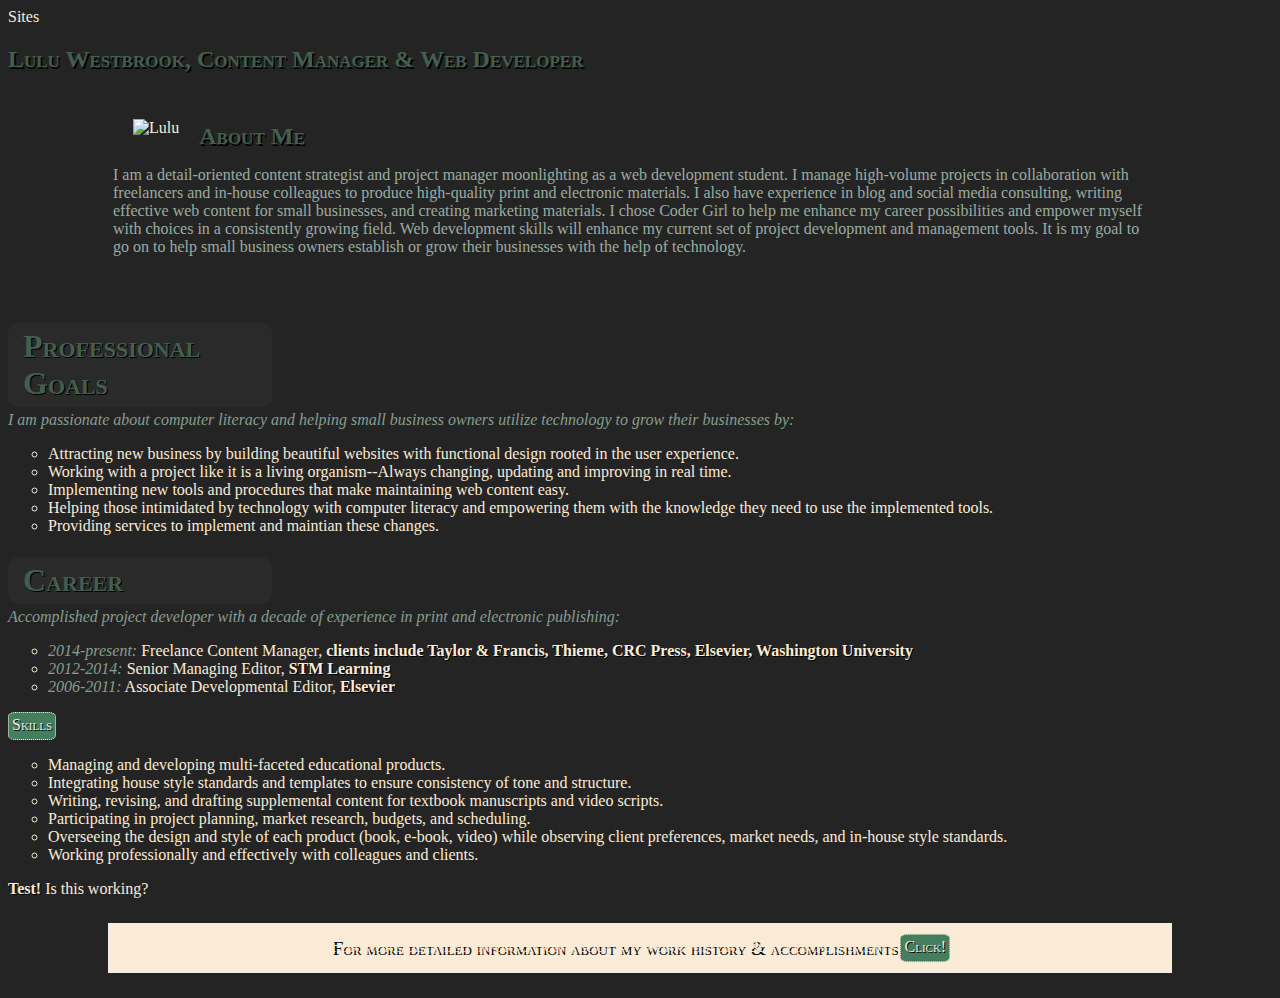
==== resume.html @ 4ade1965 "Trying to fix bootstrap. Adding tests. Still not working properly." ====
<!--Your mission is to create a resume page that tells the story of 
    your professional journey to-date, and where you want to go as a coder.-->

    <!DOCTYPE html>
    <html>
    <head>
        <link rel="stylesheet" type="text/css" href="styles.css">

        <!--bootstrap links start here-->
        <meta charset="utf-8">
        <meta name="viewport" content="width=device-width, initial-scale=1">
        <link rel="stylesheet" href="css/bootstrap.css">
        <link rel="stylesheet" href=js/bootstrap.bundle.gitjs">
       

    </head>
    
    <!--This is a test to see if bootstrap is working-->
    <nav class="navbar navbar-light bg-light"
        <a href="#" class="navbar-brand">Sites</a>
    </nav>
    
    <body>
        <div>
        <header>
            <h2>Lulu Westbrook, Content Manager & Web Developer</h2>
        </header>
            </div>
    
        <div class="container" style="margin-top: 20px";>
            <article>
                <div>
                <figure>
                        <img src="https://farm8.staticflickr.com/7922/33253492018_a85384cbbb_z.jpg" width="125" height="125" alt="Lulu">
                </div>
                
                <div> 
                        <h2>About Me</h2>   
                            <p id="aboutme">I am a detail-oriented content strategist and project manager moonlighting as a web development student. I manage high-volume projects in collaboration with freelancers and in-house colleagues to produce high-quality print and electronic materials. I also have experience in blog and social media consulting, writing effective web content for small businesses, and creating marketing materials. I chose Coder Girl to help me enhance my career possibilities and empower myself with choices in a consistently growing field. Web development skills will enhance my current set of project development and management tools. It is my goal to go on to help small business owners establish or grow their businesses with the help of technology.</p>
               
                        </div>
                    </article>
        
                 <main>
                
          
               <div>
                    <h1>Professional Goals</h1>
                <p><em class="emphasis">I am passionate about computer literacy and helping small business owners utilize technology to grow their businesses by:</em></p>
               
                    <ul>
                        <li>Attracting new business by building beautiful websites with functional design rooted in the user experience.</li>
                        <li>Working with a project like it is a living organism--Always changing, updating and improving in real time.</li>
                        <li>Implementing new tools and procedures that make maintaining web content easy.</li>
                        <li>Helping those intimidated by technology with computer literacy and empowering them with the knowledge they need to use the implemented tools.</li>
                        <li>Providing services to implement and maintian these changes.</li>
                    </ul>
                </div>

            
            <div>
                    <h1>Career</h1>
                    <p><em class="emphasis">Accomplished project developer with a decade of experience in print and electronic publishing:</em></p>
                        <ul>
                            <li><em class="emphasis">2014-present:</em> Freelance Content Manager, <strong>clients include Taylor & Francis, Thieme, CRC Press, Elsevier, Washington University</strong></li>
                            <li><em class="emphasis">2012-2014:</em> Senior Managing Editor, <strong>STM Learning</strong></li>
                            <li><em class="emphasis">2006-2011:</em> Associate Developmental Editor, <strong>Elsevier</strong></li>
                        </ul>
            </div>
    
    <!--Attempting bootstrap here-->
            <div class="container">        
                <button type="button" class="btn btn-default" data-toggle="collapse" data-target="#demo"> Skills </button>
                <div id="demo" class="collapse">
                    <ul>
                            <li>Managing and developing multi-faceted educational products.</li>
                            <li>Integrating house style standards and templates to ensure consistency of tone and structure.</li>
                            <li>Writing, revising, and drafting supplemental content for textbook manuscripts and video scripts.</li>
                            <li>Participating in project planning, market research, budgets, and scheduling.</li>
                            <li>Overseeing the design and style of each product (book, e-book, video) while observing client preferences, market needs, and in-house style standards.</li>
                            <li>Working professionally and effectively with colleagues and clients.</li>
                    </ul>
                </div>
            </div>
        
        </main>

        <div class= "container">
            <div class="alert-success">
                <strong>Test!</strong> Is this working?
            </div>
        </div>
       
        <div>
            <footer>For more detailed information about my work history & accomplishments
                <button onclick="window.location.href= 'https://www.linkedin.com/in/lindsay-lulu-westbrook-02623810/';">Click!</button>
            </footer>
        </div>
    
    </body>
    </html>
---- styles.css ----
<style>
header {}
     
figure {float: left;
margin-left: 20px;
margin-right: 20px;
}

#aboutme {color:#9aaca1;}

em.emphasis {color:rgb(133, 158, 144);}

article {padding-top: 10px;
        padding-bottom: 30px;
        padding-right: 15px;
        padding-left: 5px;
        margin-right: 100px;
        margin-left: 100px;
        text-align: left;
        border-radius: 30px;
        background-size: 50%;
        background-image: url("https://farm8.staticflickr.com/7834/46308379615_0a77f04b3b_z.jpg");
        }

body {font-family: Georgia, 'Times New Roman', Times, serif;
    font-weight: lighter;
    background-color:rgb(37, 36, 36);
    color: antiquewhite}

h1 {color:rgb(67, 94, 78);
    background-color:rgb(43, 42, 42);
    font-variant:small-caps;
    font-weight:600;
    margin-bottom:-12px;
    margin-left: 0px;
    margin-right: 1000px;
    padding-right:30px;
    padding-left:15px;
    padding-top:5px;
    padding-bottom:5px;
    border-radius: 10px;
    text-shadow: 1px 1px black}

h2 {color: rgb(67, 94, 78);
    text-shadow: 1.5px 1.5px black;
    font-variant:small-caps;
    padding-bottom: 0px;
    margin-bottom:0px}

strong {font-weight:bold;
        text-shadow: 1px 1px black;}

ul {list-style-type:circle; 
}

footer{background-color:antiquewhite;
        text-align:center;
        font-variant:small-caps;
        font-size:larger;
        text-shadow: 3px 3px black;
        padding-top: 10px;
        padding-bottom:10px;
        padding-right:5px;
        padding-left:5px;
        margin-left: 100px;
        margin-right: 100px;
        margin-top: 25px;
        margin-bottom: 25px;
        border-style:groove;
        border-width:thin;
        background-image:url("https://farm8.staticflickr.com/7834/46308379615_0a77f04b3b_z.jpg")}

button {background-color: rgb(69, 126, 94);
        font-family:Georgia, 'Times New Roman', Times, serif;
        color: antiquewhite;
        font-variant:small-caps;
        text-shadow: 1px 1px black;
        padding-bottom: 5px;
        padding-top: 3px;
        padding-left:3px;
        padding-right:3px;
        font-size:16px;
        text-decoration:none;
        border:antiquewhite;
        border-style: dotted;
        border-width: thin;
        border-radius: 15%;
        cursor:pointer;
        }

</style>
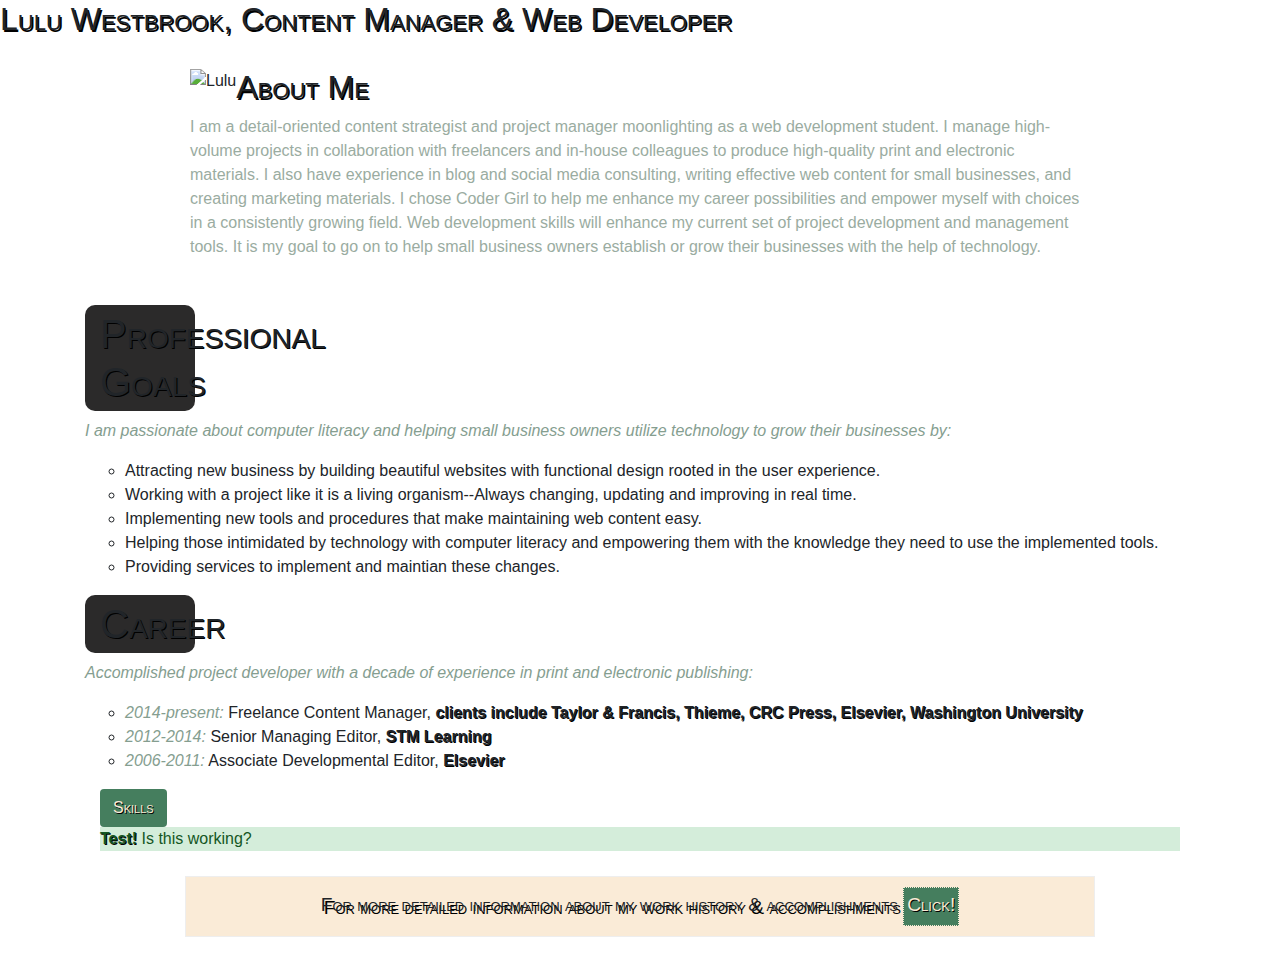
==== commit 67de450c: "Fixed the bootstrap. Now CSS won't work." ====
--- a/resume.html
+++ b/resume.html
@@ -9,16 +9,11 @@
         <!--bootstrap links start here-->
         <meta charset="utf-8">
         <meta name="viewport" content="width=device-width, initial-scale=1">
-        <link rel="stylesheet" href="css/bootstrap.css">
-        <link rel="stylesheet" href=js/bootstrap.bundle.gitjs">
+        <link rel="stylesheet" href="bootstrap.css">
+        <link rel="stylesheet" href="bootstrap.bundle.gitjs">
        
 
     </head>
-    
-    <!--This is a test to see if bootstrap is working-->
-    <nav class="navbar navbar-light bg-light"
-        <a href="#" class="navbar-brand">Sites</a>
-    </nav>
     
     <body>
         <div>
@@ -96,6 +91,10 @@
                 <button onclick="window.location.href= 'https://www.linkedin.com/in/lindsay-lulu-westbrook-02623810/';">Click!</button>
             </footer>
         </div>
-    
+
+        <script src="https://code.jquery.com/jquery-3.3.1.slim.min.js" integrity="sha384-q8i/X+965DzO0rT7abK41JStQIAqVgRVzpbzo5smXKp4YfRvH+8abtTE1Pi6jizo" crossorigin="anonymous"></script>
+        <script src="https://cdnjs.cloudflare.com/ajax/libs/popper.js/1.14.7/umd/popper.min.js" integrity="sha384-UO2eT0CpHqdSJQ6hJty5KVphtPhzWj9WO1clHTMGa3JDZwrnQq4sF86dIHNDz0W1" crossorigin="anonymous"></script>
+        <script src="https://stackpath.bootstrapcdn.com/bootstrap/4.3.1/js/bootstrap.min.js" integrity="sha384-JjSmVgyd0p3pXB1rRibZUAYoIIy6OrQ6VrjIEaFf/nJGzIxFDsf4x0xIM+B07jRM" crossorigin="anonymous"></script>
     </body>
+
     </html>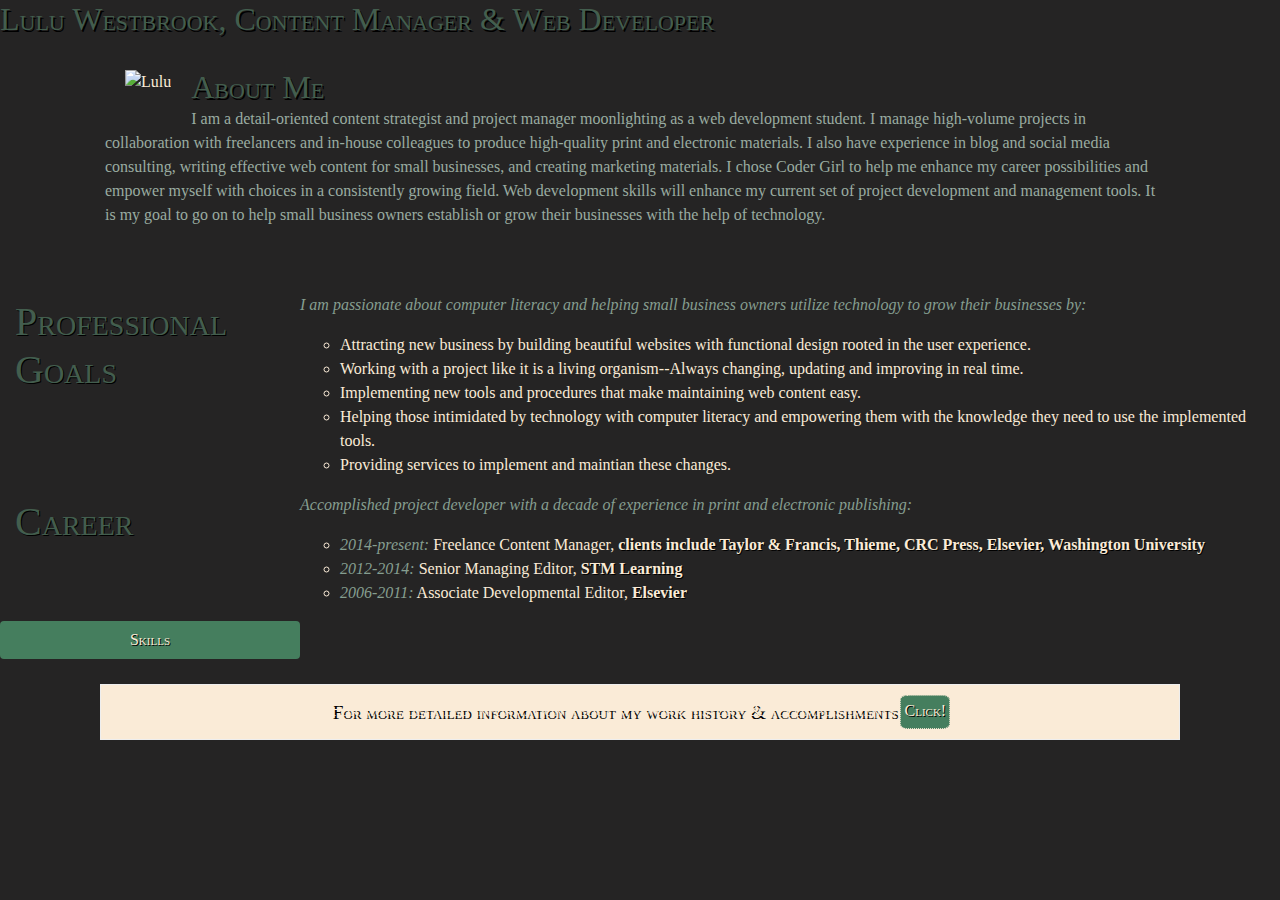
==== commit 8026bebe: "Added CSS grid to Professional Goals, Career, and Skills." ====
--- a/resume.html
+++ b/resume.html
@@ -4,15 +4,16 @@
     <!DOCTYPE html>
     <html>
     <head>
-        <link rel="stylesheet" type="text/css" href="styles.css">
-
+       
         <!--bootstrap links start here-->
         <meta charset="utf-8">
         <meta name="viewport" content="width=device-width, initial-scale=1">
+
         <link rel="stylesheet" href="bootstrap.css">
-        <link rel="stylesheet" href="bootstrap.bundle.gitjs">
-       
-
+      
+        <link rel="stylesheet" href="bootstrap.bundle.js">
+        
+        <link rel="stylesheet" type="text/css" href="styles.css">
     </head>
     
     <body>
@@ -22,7 +23,7 @@
         </header>
             </div>
     
-        <div class="container" style="margin-top: 20px";>
+     
             <article>
                 <div>
                 <figure>
@@ -30,7 +31,7 @@
                 </div>
                 
                 <div> 
-                        <h2>About Me</h2>   
+                        <h2>About Me</h2>
                             <p id="aboutme">I am a detail-oriented content strategist and project manager moonlighting as a web development student. I manage high-volume projects in collaboration with freelancers and in-house colleagues to produce high-quality print and electronic materials. I also have experience in blog and social media consulting, writing effective web content for small businesses, and creating marketing materials. I chose Coder Girl to help me enhance my career possibilities and empower myself with choices in a consistently growing field. Web development skills will enhance my current set of project development and management tools. It is my goal to go on to help small business owners establish or grow their businesses with the help of technology.</p>
                
                         </div>
@@ -38,9 +39,12 @@
         
                  <main>
                 
-          
-               <div>
-                    <h1>Professional Goals</h1>
+        <div class=container_1>
+                <div class=column>
+                <h1>Professional Goals</h1>
+                </div>
+                
+                <div class=text>
                 <p><em class="emphasis">I am passionate about computer literacy and helping small business owners utilize technology to grow their businesses by:</em></p>
                
                     <ul>
@@ -51,20 +55,25 @@
                         <li>Providing services to implement and maintian these changes.</li>
                     </ul>
                 </div>
+        </div>
+            
+        <div class=container_1>
+            <div class=column>
+                    <h1>Career<h1>
+                </div>
 
-            
-            <div>
-                    <h1>Career</h1>
-                    <p><em class="emphasis">Accomplished project developer with a decade of experience in print and electronic publishing:</em></p>
-                        <ul>
+                <div class=text>
+                        <p><em class="emphasis">Accomplished project developer with a decade of experience in print and electronic publishing:</em></p>
+                       <ul>
                             <li><em class="emphasis">2014-present:</em> Freelance Content Manager, <strong>clients include Taylor & Francis, Thieme, CRC Press, Elsevier, Washington University</strong></li>
                             <li><em class="emphasis">2012-2014:</em> Senior Managing Editor, <strong>STM Learning</strong></li>
                             <li><em class="emphasis">2006-2011:</em> Associate Developmental Editor, <strong>Elsevier</strong></li>
                         </ul>
-            </div>
+                </div>
+        </div>
     
-    <!--Attempting bootstrap here-->
-            <div class="container">        
+    <!--bootstrap here-->
+    <div class="container_1">  
                 <button type="button" class="btn btn-default" data-toggle="collapse" data-target="#demo"> Skills </button>
                 <div id="demo" class="collapse">
                     <ul>
@@ -80,10 +89,7 @@
         
         </main>
 
-        <div class= "container">
-            <div class="alert-success">
-                <strong>Test!</strong> Is this working?
-            </div>
+    
         </div>
        
         <div>
@@ -96,5 +102,5 @@
         <script src="https://cdnjs.cloudflare.com/ajax/libs/popper.js/1.14.7/umd/popper.min.js" integrity="sha384-UO2eT0CpHqdSJQ6hJty5KVphtPhzWj9WO1clHTMGa3JDZwrnQq4sF86dIHNDz0W1" crossorigin="anonymous"></script>
         <script src="https://stackpath.bootstrapcdn.com/bootstrap/4.3.1/js/bootstrap.min.js" integrity="sha384-JjSmVgyd0p3pXB1rRibZUAYoIIy6OrQ6VrjIEaFf/nJGzIxFDsf4x0xIM+B07jRM" crossorigin="anonymous"></script>
     </body>
-
+</div>
     </html>--- a/styles.css
+++ b/styles.css
@@ -1,5 +1,5 @@
 <style>
-header {}
+header {text-align: center}
      
 figure {float: left;
 margin-left: 20px;
@@ -10,12 +10,34 @@
 
 em.emphasis {color:rgb(133, 158, 144);}
 
+/* CSS Grid here */
+
+.container_1 {
+    height: 100%;
+    display: grid;
+    grid-gap; 4px;
+    grid-template-columns: 300px auto;
+    grid-template-areas: 
+    "c t"
+    "c t";
+}
+
+.column {grid-area: c;
+
+}
+
+.text {grid-area: t;
+
+}
+
 article {padding-top: 10px;
         padding-bottom: 30px;
         padding-right: 15px;
         padding-left: 5px;
         margin-right: 100px;
         margin-left: 100px;
+        margin-top: 20px;
+        margin-bottom: 20px;
         text-align: left;
         border-radius: 30px;
         background-size: 50%;
@@ -28,9 +50,8 @@
     color: antiquewhite}
 
 h1 {color:rgb(67, 94, 78);
-    background-color:rgb(43, 42, 42);
     font-variant:small-caps;
-    font-weight:600;
+    font-weight:400;
     margin-bottom:-12px;
     margin-left: 0px;
     margin-right: 1000px;
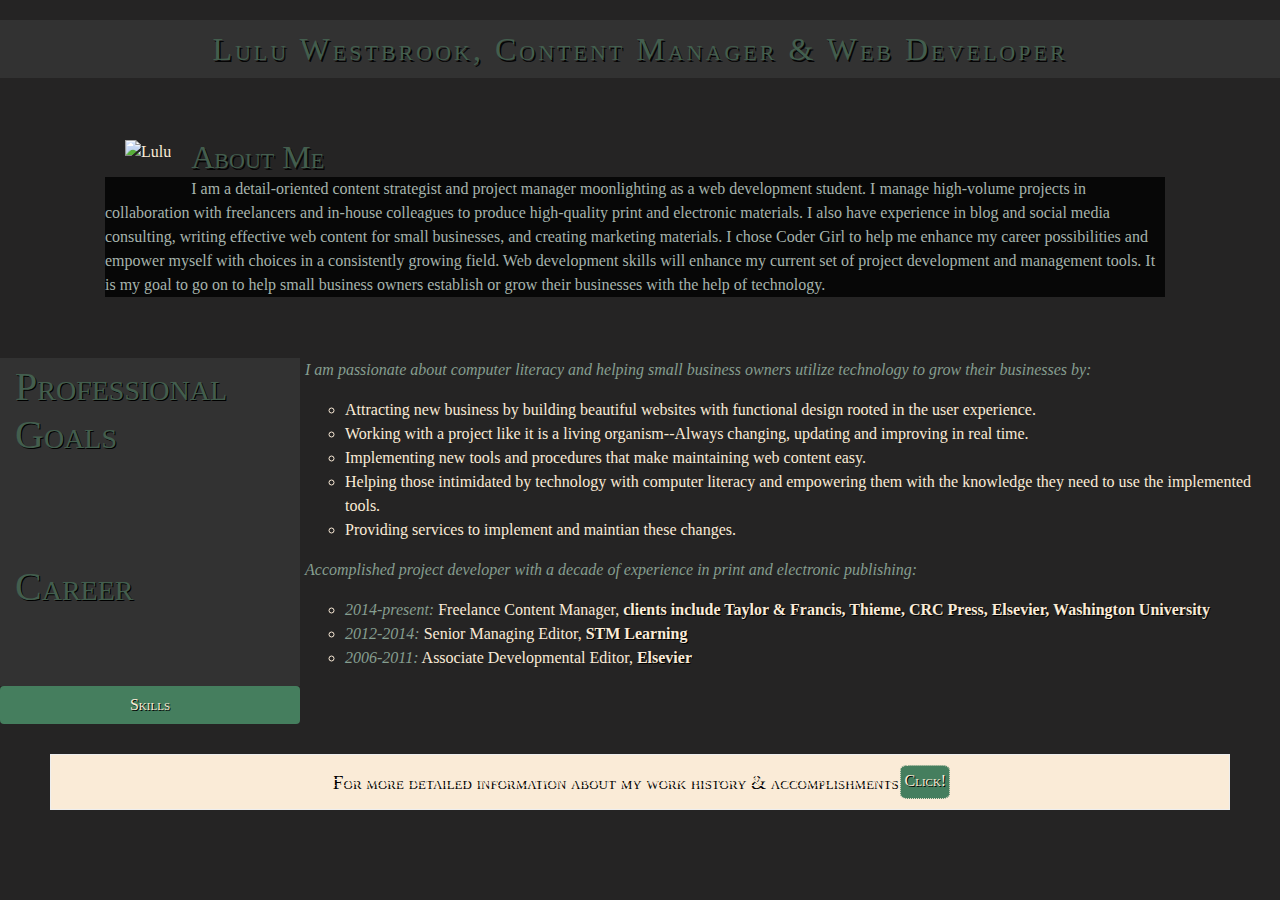
==== commit 2205b5ea: "Made edits to Header structure with CSS grid." ====
--- a/resume.html
+++ b/resume.html
@@ -17,7 +17,7 @@
     </head>
     
     <body>
-        <div>
+        <div class=container_2>
         <header>
             <h2>Lulu Westbrook, Content Manager & Web Developer</h2>
         </header>
--- a/styles.css
+++ b/styles.css
@@ -1,21 +1,33 @@
 <style>
-header {text-align: center}
+header {}
      
 figure {float: left;
 margin-left: 20px;
 margin-right: 20px;
 }
 
-#aboutme {color:#9aaca1;}
+#aboutme {color:rgb(166, 180, 173);
+            background-color:rgb(7, 7, 7);
+    }
 
 em.emphasis {color:rgb(133, 158, 144);}
 
 /* CSS Grid here */
 
+.container_2 {
+    grid-row: auto;
+    grid-column: auto;
+    text-align: center;
+    letter-spacing: 3px;
+    margin-top: 20px;
+    padding-top: 10px;
+    padding-bottom: 10px;
+    background-color: rgb(50, 50, 50);
+}
+
 .container_1 {
-    height: 100%;
     display: grid;
-    grid-gap; 4px;
+    grid-gap: 5px;
     grid-template-columns: 300px auto;
     grid-template-areas: 
     "c t"
@@ -23,6 +35,7 @@
 }
 
 .column {grid-area: c;
+    background-color: rgb(50, 50, 50);
 
 }
 
@@ -30,10 +43,11 @@
 
 }
 
-article {padding-top: 10px;
-        padding-bottom: 30px;
+article {padding-top: 20px;
+        padding-bottom: 25px;
         padding-right: 15px;
         padding-left: 5px;
+        padding-top: 40px;
         margin-right: 100px;
         margin-left: 100px;
         margin-top: 20px;
@@ -63,7 +77,8 @@
     text-shadow: 1px 1px black}
 
 h2 {color: rgb(67, 94, 78);
-    text-shadow: 1.5px 1.5px black;
+    font-weight: 525;
+    text-shadow: 1.5px 1.5px rgb(5, 5, 5);
     font-variant:small-caps;
     padding-bottom: 0px;
     margin-bottom:0px}
@@ -83,8 +98,8 @@
         padding-bottom:10px;
         padding-right:5px;
         padding-left:5px;
-        margin-left: 100px;
-        margin-right: 100px;
+        margin-left: 50px;
+        margin-right: 50px;
         margin-top: 25px;
         margin-bottom: 25px;
         border-style:groove;
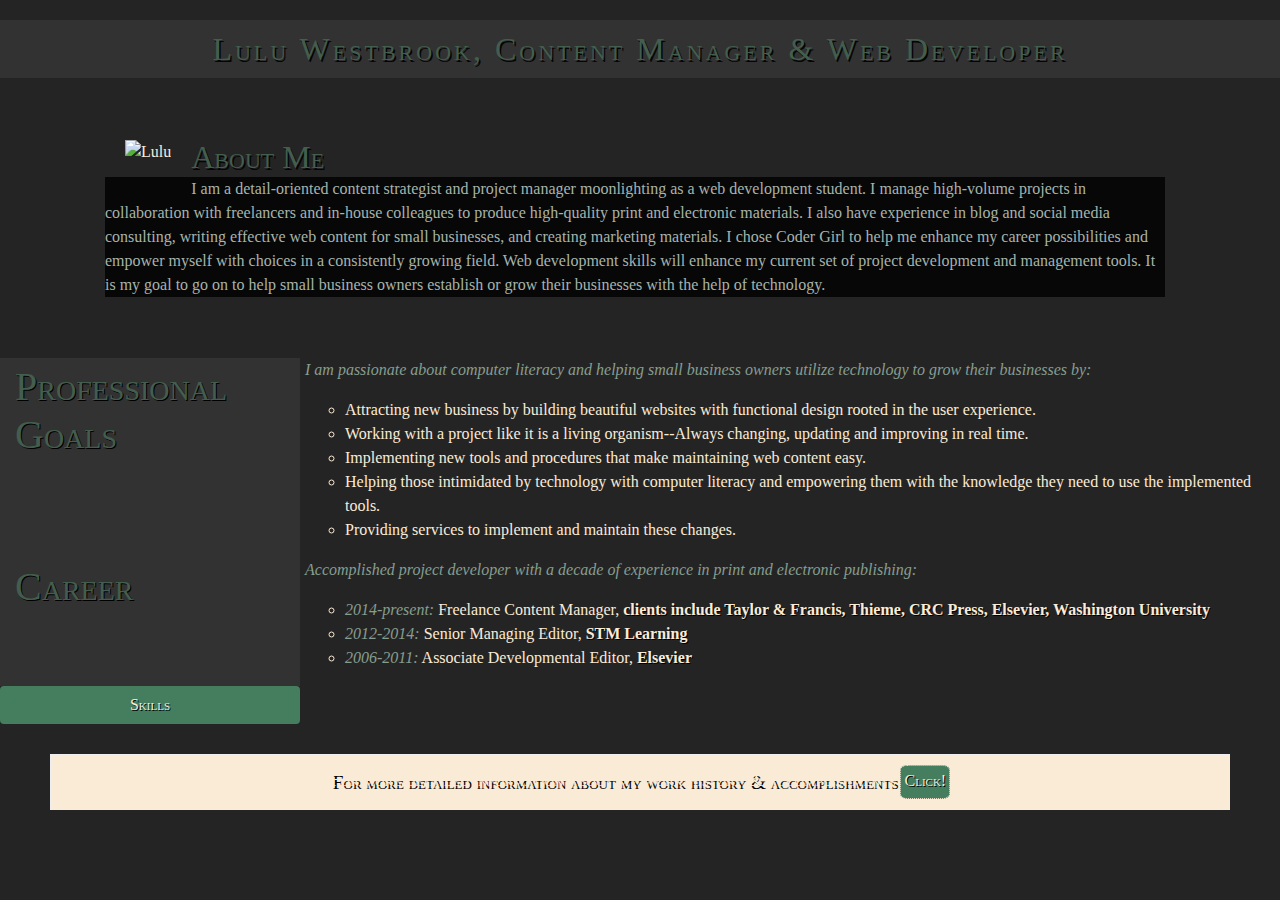
==== commit 08ba5061: "Corrected some spelling errors in the content." ====
--- a/resume.html
+++ b/resume.html
@@ -52,7 +52,7 @@
                         <li>Working with a project like it is a living organism--Always changing, updating and improving in real time.</li>
                         <li>Implementing new tools and procedures that make maintaining web content easy.</li>
                         <li>Helping those intimidated by technology with computer literacy and empowering them with the knowledge they need to use the implemented tools.</li>
-                        <li>Providing services to implement and maintian these changes.</li>
+                        <li>Providing services to implement and maintain these changes.</li>
                     </ul>
                 </div>
         </div>
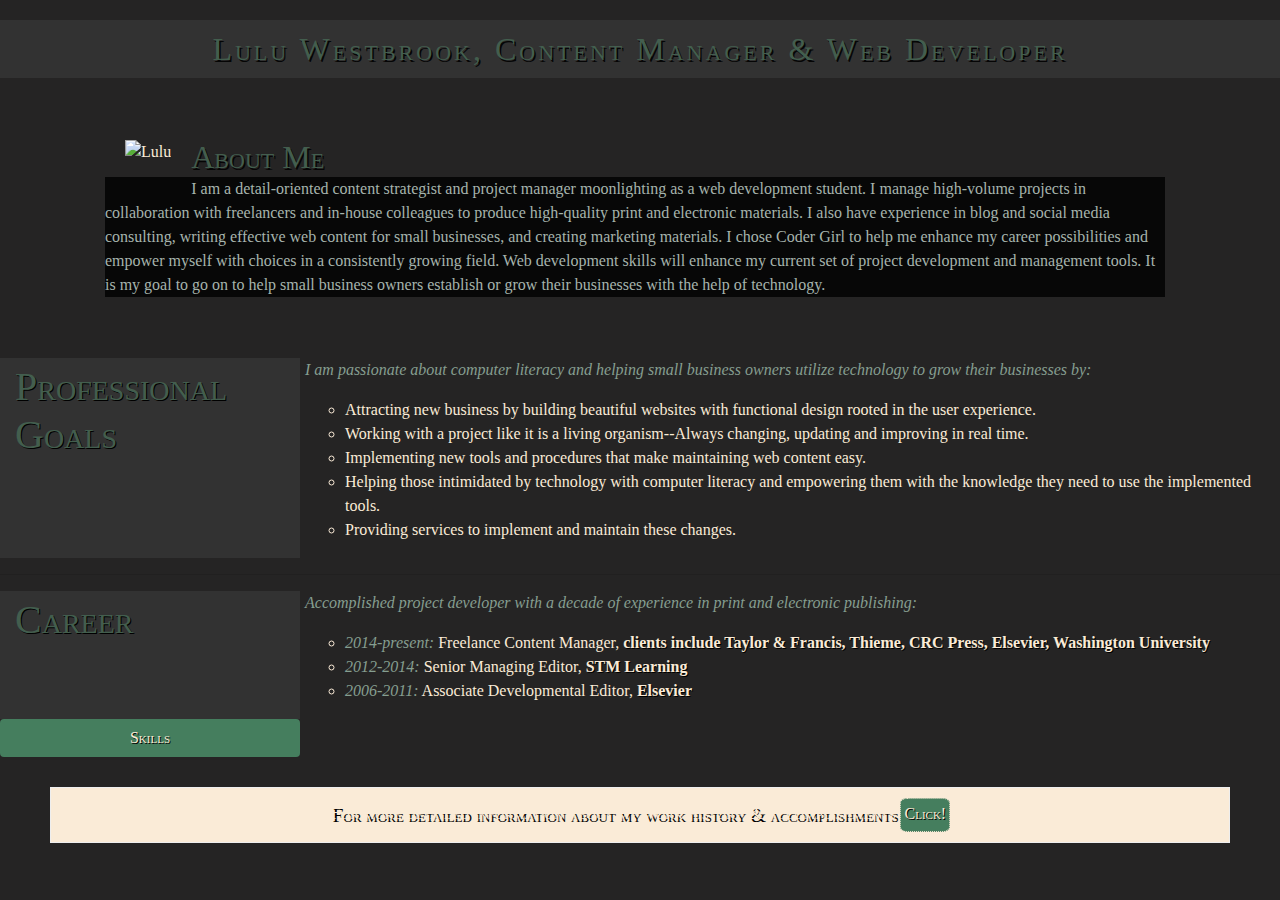
==== commit 10175170: "Added a line between my CSS grids." ====
--- a/resume.html
+++ b/resume.html
@@ -4,8 +4,6 @@
     <!DOCTYPE html>
     <html>
     <head>
-       
-        <!--bootstrap links start here-->
         <meta charset="utf-8">
         <meta name="viewport" content="width=device-width, initial-scale=1">
 
@@ -17,6 +15,7 @@
     </head>
     
     <body>
+       <!--CSS grid  -->
         <div class=container_2>
         <header>
             <h2>Lulu Westbrook, Content Manager & Web Developer</h2>
@@ -28,6 +27,7 @@
                 <div>
                 <figure>
                         <img src="https://farm8.staticflickr.com/7922/33253492018_a85384cbbb_z.jpg" width="125" height="125" alt="Lulu">
+                </figure>
                 </div>
                 
                 <div> 
@@ -38,7 +38,8 @@
                     </article>
         
                  <main>
-                
+        
+        <!--CSS grid. I tried to code these in the same container, but the formatting was off. So I created two <div class=column>s-->
         <div class=container_1>
                 <div class=column>
                 <h1>Professional Goals</h1>
@@ -56,6 +57,8 @@
                     </ul>
                 </div>
         </div>
+
+        <hr>
             
         <div class=container_1>
             <div class=column>
@@ -77,9 +80,9 @@
                 <button type="button" class="btn btn-default" data-toggle="collapse" data-target="#demo"> Skills </button>
                 <div id="demo" class="collapse">
                     <ul>
-                            <li>Managing and developing multi-faceted educational products.</li>
+                            <li>Managing and developing multi-faceted products.</li>
                             <li>Integrating house style standards and templates to ensure consistency of tone and structure.</li>
-                            <li>Writing, revising, and drafting supplemental content for textbook manuscripts and video scripts.</li>
+                            <li>Writing, revising, and drafting supplemental content for textbooks and video scripts.</li>
                             <li>Participating in project planning, market research, budgets, and scheduling.</li>
                             <li>Overseeing the design and style of each product (book, e-book, video) while observing client preferences, market needs, and in-house style standards.</li>
                             <li>Working professionally and effectively with colleagues and clients.</li>
@@ -93,6 +96,8 @@
         </div>
        
         <div>
+
+            <!-- I linked my LinkedIn page instead of a resume. -->
             <footer>For more detailed information about my work history & accomplishments
                 <button onclick="window.location.href= 'https://www.linkedin.com/in/lindsay-lulu-westbrook-02623810/';">Click!</button>
             </footer>
--- a/styles.css
+++ b/styles.css
@@ -1,19 +1,19 @@
 <style>
+
+/* When I remove this, it changes the style of my "about me" so I've left it in to retain the formatting */
 header {}
-     
+
 figure {float: left;
 margin-left: 20px;
 margin-right: 20px;
 }
 
 #aboutme {color:rgb(166, 180, 173);
-            background-color:rgb(7, 7, 7);
-    }
+    background-color:rgb(7, 7, 7);}
 
 em.emphasis {color:rgb(133, 158, 144);}
 
 /* CSS Grid here */
-
 .container_2 {
     grid-row: auto;
     grid-column: auto;
@@ -43,6 +43,9 @@
 
 }
 
+.span {background-color:rgb(7, 7, 7);
+        }
+
 article {padding-top: 20px;
         padding-bottom: 25px;
         padding-right: 15px;
@@ -66,7 +69,7 @@
 h1 {color:rgb(67, 94, 78);
     font-variant:small-caps;
     font-weight:400;
-    margin-bottom:-12px;
+    margin-bottom:12px;
     margin-left: 0px;
     margin-right: 1000px;
     padding-right:30px;
@@ -84,7 +87,8 @@
     margin-bottom:0px}
 
 strong {font-weight:bold;
-        text-shadow: 1px 1px black;}
+        text-shadow: 1px 1px black;
+}
 
 ul {list-style-type:circle; 
 }
